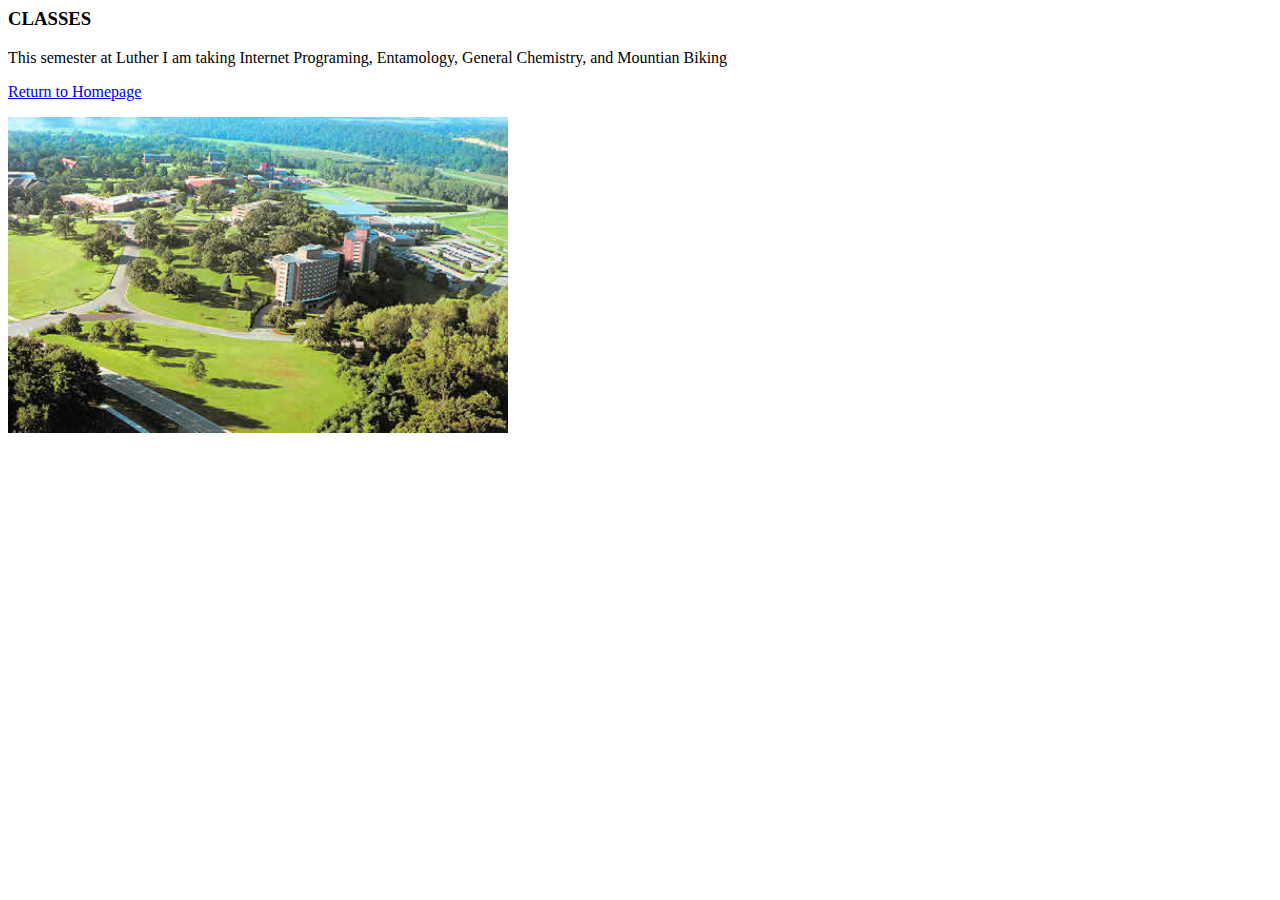
==== Classes.html @ 5663f8b6 "pulled out of folder and made index.html from homepage1.html" ====
<html>
<h3> CLASSES </h3>
<p> This semester at Luther I am taking Internet Programing, Entamology, General Chemistry, and Mountian Biking </P>

<p> </P>
<a href="homepage1.html">Return to Homepage</a>

<p> </p>
<IMG SRC="aerial.jpg" width="500">

</html>
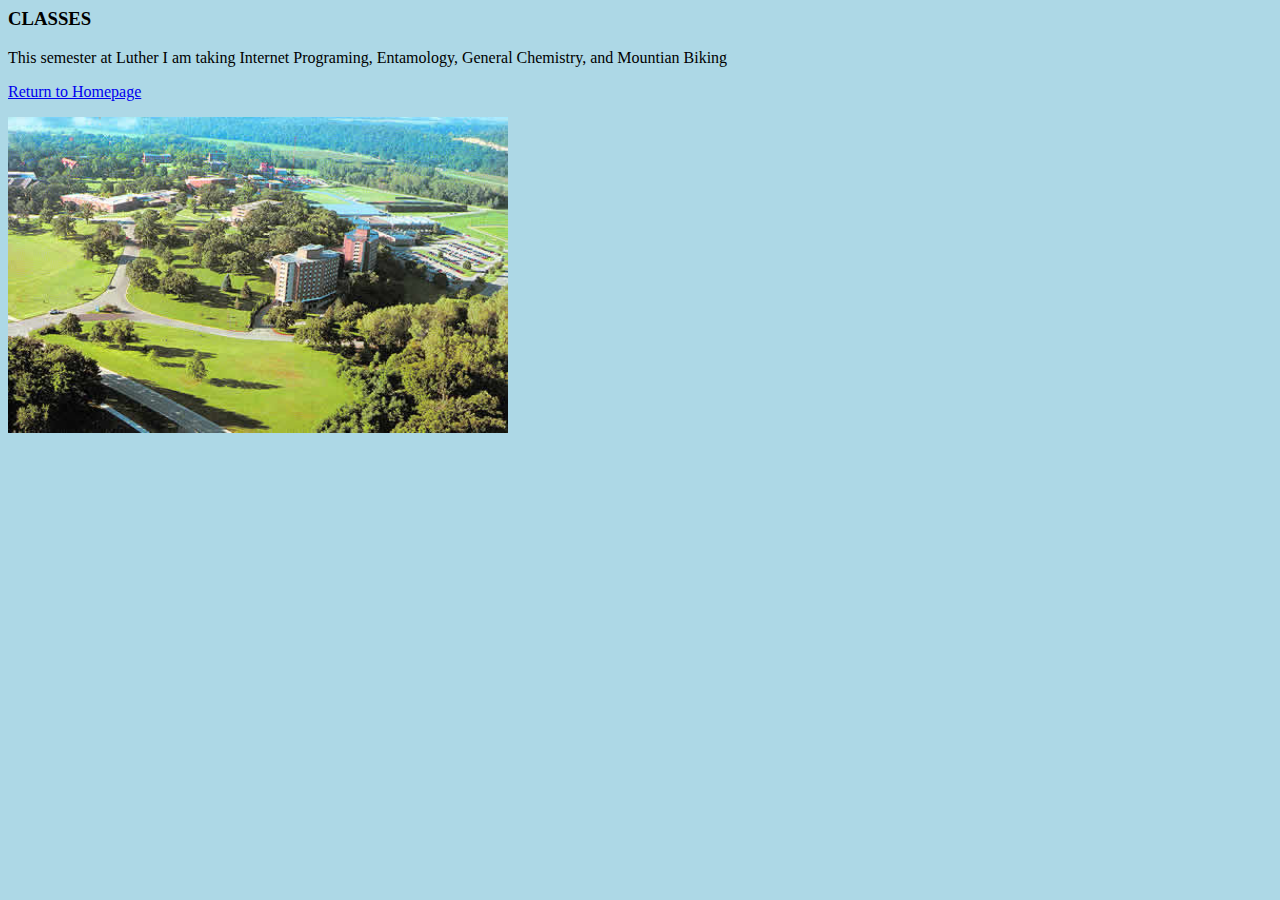
==== commit 76561ee3: "editing some format things" ====
--- a/Classes.html
+++ b/Classes.html
@@ -1,4 +1,9 @@
 <html>
+
+<head>
+<link rel="stylesheet" href="style.css">
+</head>
+
 <h3> CLASSES </h3>
 <p> This semester at Luther I am taking Internet Programing, Entamology, General Chemistry, and Mountian Biking </P>
 
--- a/style.css
+++ b/style.css
@@ -0,0 +1,7 @@
+body {
+    background-color: lightblue;
+}
+h1 {
+    color: navy;
+    margin-left: 20px;
+}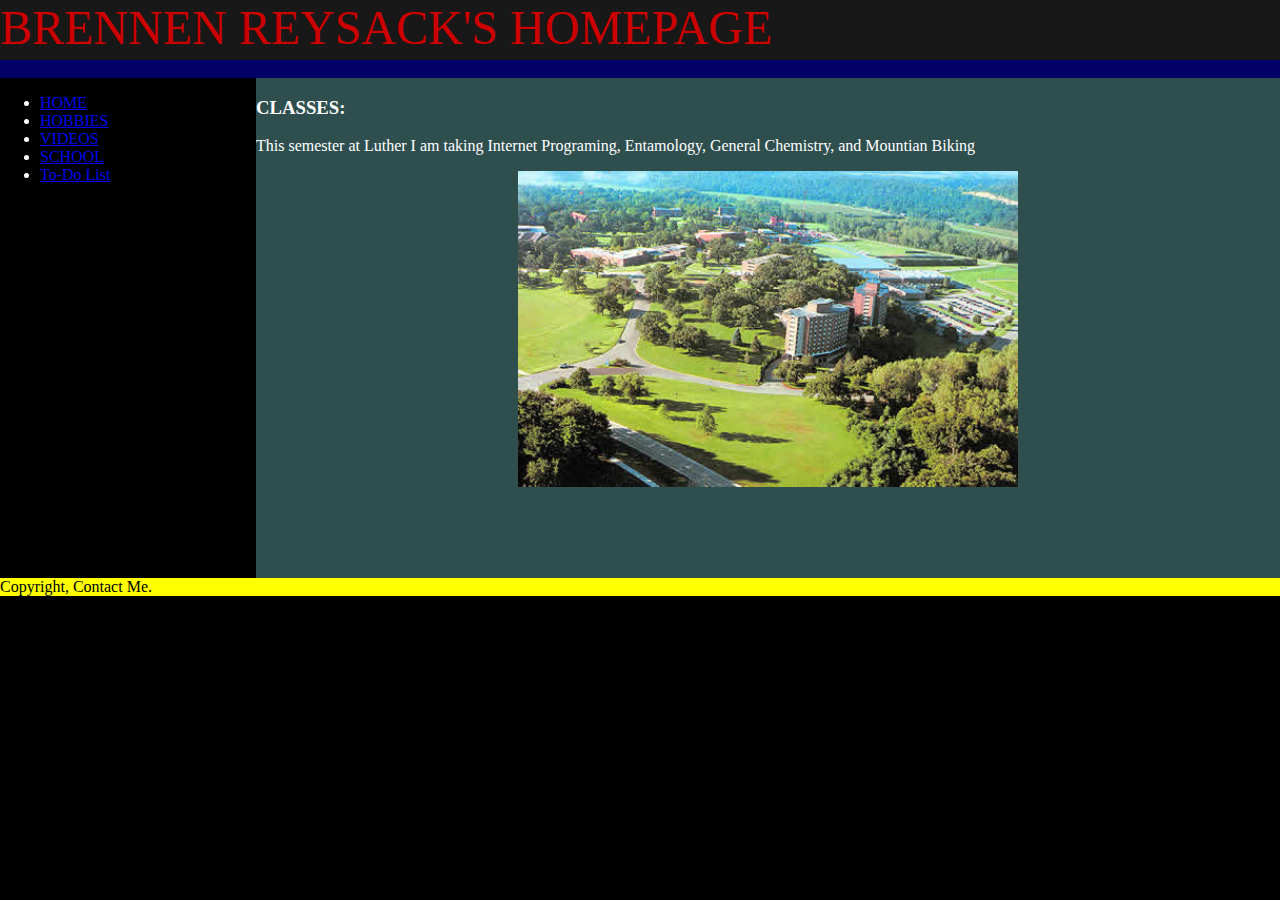
==== commit c8ea14bb: "Full template overhaul" ====
--- a/Classes.html
+++ b/Classes.html
@@ -1,17 +1,36 @@
 <html>
 
 <head>
-<link rel="stylesheet" href="style.css">
+<link rel="stylesheet" href="newtemplate.css">
 </head>
 
-<h3> CLASSES </h3>
+<header>
+BRENNEN REYSACK'S HOMEPAGE
+</header>
+
+<nav>-I intend to achive immortality, or die trying- </nav>
+
+<section>
+<ul>
+	<li><a href="index.html"> HOME</a></li>
+	<li><a href="Hobbies.html">HOBBIES</a></li>
+	<li><a href="Coolstuff.html">VIDEOS</a></li>
+	<li><a href="Classes.html">SCHOOL</a></li>
+	<li><a href="todo.html">To-Do List</a></li>
+</ul>
+</section>
+
+<aside>
+<h3> CLASSES: </h3>
 <p> This semester at Luther I am taking Internet Programing, Entamology, General Chemistry, and Mountian Biking </P>
 
-<p> </P>
-<a href="homepage1.html">Return to Homepage</a>
+<IMG class="displayed" SRC="aerial.jpg" width="500">
+</aside>
 
-<p> </p>
-<IMG SRC="aerial.jpg" width="500">
+<footer>
+	Copyright, Contact Me.
+</footer>
+
 
 </html>
 
--- a/newtemplate.css
+++ b/newtemplate.css
@@ -0,0 +1,66 @@
+         header {
+             position: fixed;
+             background-color: #181818;
+             top: 0px;
+             left: 0px;
+             width: 100%;
+             height: 60px;
+	     font-size:3em;
+	     color: CC0000;
+	     overflow: hidden;
+         }
+         nav {
+             margin-top: 60px;
+             margin-bottom: 0px;
+             background-color: 000066;
+	     color: 000066;
+         }
+         nav li {
+            display: inline;
+         }
+         section {
+             float: left;
+             width: 20%;
+             height: 500px;
+             background-color: black;
+             color: white;
+	     text-decoration: none;
+         }
+         aside {
+             float: left;
+             width: 80%;
+             height: 500px;
+             background-color: darkslategray;
+	     text-decoration: none;
+	     color: white;
+	     overflow: auto
+         }
+         footer {
+             clear: both;
+             background-color: yellow;
+         }
+         body {
+             background-color: black;
+             margin: 0px;
+         }
+
+	IMG.displayed{
+		display:block;
+		margin-left: auto;
+		margin-right: auto;
+	}
+	.high{
+	background-color: orange;
+	}
+	.mid{
+		background-color: yellow;
+	}
+	.min{
+		background-color: GreenYellow;
+	}
+	.extreeme{
+		background-color: red;
+	}
+	.done{
+		text-decoration: line-through;
+	}